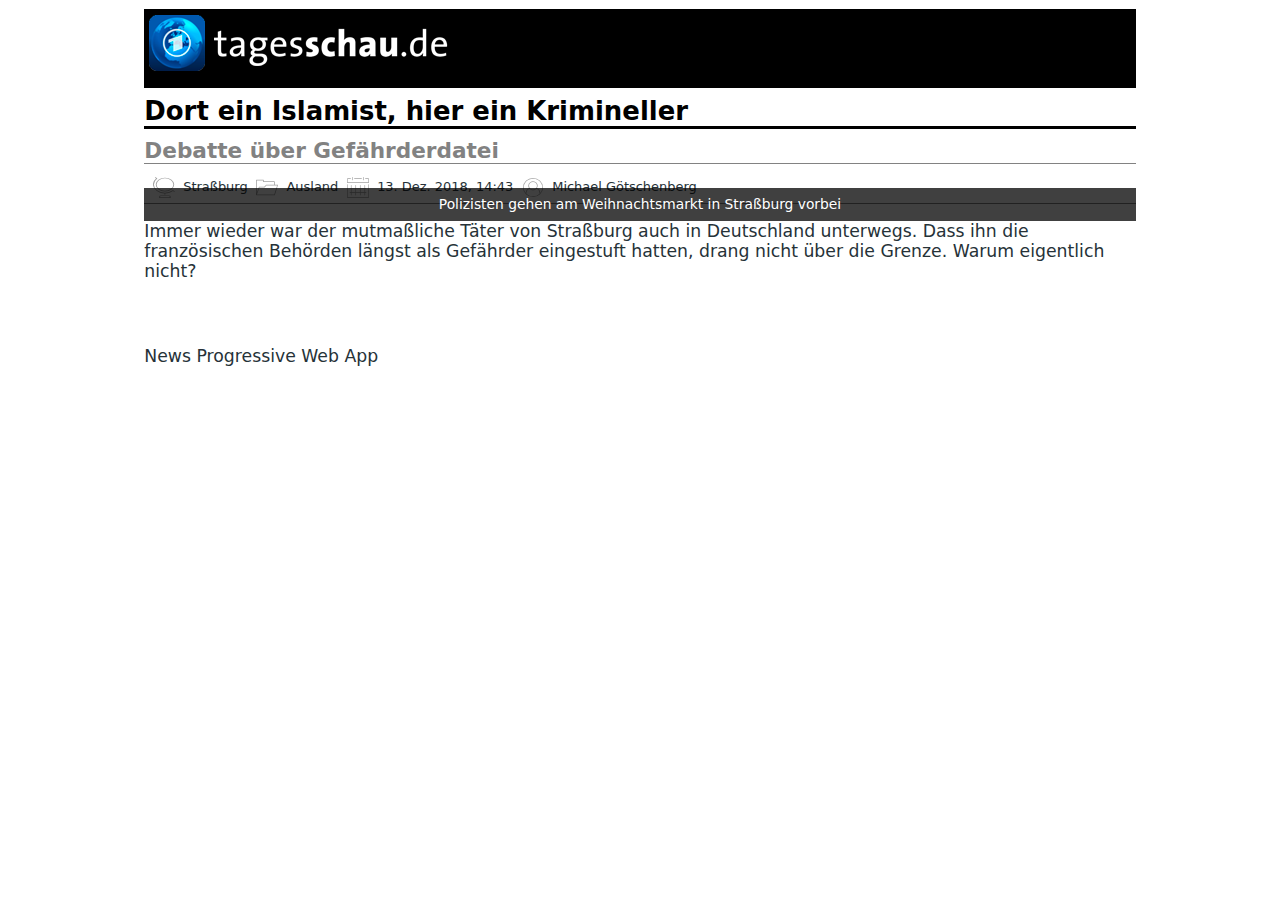
==== index.html @ d2322af2 "Simplify structure" ====
<!DOCTYPE html>
<html lang="de-DE" style="--main-current-width:992px;"><head><meta http-equiv="Content-Type" content="text/html; charset=UTF-8"><meta name="viewport" content="width=device-width,minimum-scale=1,initial-scale=1"><link href="./files/main.css" rel="stylesheet"><script type="module" src="./files/lazyload.mjs" defer=""></script><script type="module" src="./files/main.mjs" defer=""></script></head><body><header><a href="http://localhost:3000/tagesschau"><h1><img src="./files/logo_base.png" style="max-width:306px; max-height:70px; height:calc(var(--main-current-width)/(4.371428571428571))" alt="tagesschau.de" decoding="async"></h1></a></header><main><article><header><h1>Dort ein Islamist, hier ein Krimineller</h1><h2>Debatte über Gefährderdatei</h2><div class="metadata"><span><img class="icon" src="./files/earth.svg" alt="">Straßburg</span><span><img class="icon" src="./files/section.svg" alt="">Ausland</span><span><img class="icon" src="./files/calendar.svg" alt=""><time datetime="2018-12-13T14:43:28.329+01:00">13. Dez. 2018, 14:43</time></span><span><img class="icon" src="./files/author.svg" alt="">Michael Götschenberg</span></div></header><section><figure lazyload=""><picture><source srcset="https://www.tagesschau.de/multimedia/bilder/strassburg-anschlag-111~_v-videowebl.jpg" data-srcset="https://www.tagesschau.de/multimedia/bilder/strassburg-anschlag-111~_v-videowebl.jpg" media="(min-width: 960px)"><source srcset="https://www.tagesschau.de/multimedia/bilder/strassburg-anschlag-111~_v-videowebm.jpg" data-srcset="https://www.tagesschau.de/multimedia/bilder/strassburg-anschlag-111~_v-videowebm.jpg" media="(min-width: 512px)"></picture><figcaption>Polizisten gehen am Weihnachtsmarkt in Straßburg vorbei</figcaption></figure><details><summary><p>Immer wieder war der mutmaßliche Täter von Straßburg auch in Deutschland unterwegs. Dass ihn die französischen Behörden längst als Gefährder eingestuft hatten, drang nicht über die Grenze. Warum eigentlich nicht?</p></summary><section><p>Immer wieder war der mutmaßliche Täter von Straßburg auch in Deutschland unterwegs. Dass ihn die französischen Behörden längst als Gefährder eingestuft hatten, drang nicht über die Grenze. Warum eigentlich nicht?</p><p><em>Von Michael Götschenberg, ARD-Hauptstadtstudio</em></p><p>Die Suche nach Cherif Chekatt läuft auf Hochtouren, sowohl in Frankreich als auch jenseits der Grenze in Deutschland. Die Zusammenarbeit zwischen der deutschen und der französischen Polizei funktioniert in Situationen wie diesen gut — schließlich haben alle ein Interesse daran, den immer noch bewaffneten Täter zu finden. </p></section></details></section></article></main><footer>News Progressive Web App</footer></body></html>
---- files/main.css ----
:root {
  --overscroll-bg-color: white;
  --main-bg-color: white;
  --main-color: #263238;
  --main-headline-color: black;
  --secondary-headline-color: #828282;
  --tertiary-headline-color: rgb(0, 90, 177);
  --figcaption-color: white;
  --figcaption-bg-color: rgba(0, 0, 0, 0.75);
  --link-color: red;
  --primary-heading-font: 'Amstelvar-Roman-VF';
  --secondary-heading-font: 'Amstelvar-Roman-VF';
  --tertiary-heading-font: 'Amstelvar-Roman-VF';
  --body-font-size: 12pt;
  --body-min-width: 240px;
  --body-max-width: 1000px;
  --main-current-width: var(--body-max-width);
}

@font-face {
  font-family: 'Amstelvar-Roman-VF';
  src: url('../fonts/Amstelvar-Roman-VF.woff2');
  font-display: swap;
}

html {
  background-color: var(--overscroll-bg-color);
  box-sizing: border-box;
  display: flex;
  justify-content: center;
  font-size: calc(var(--body-font-size) + 0.1vw);
  margin: 0;
  padding: 0;
}

*,
*::before,
*::after {
  box-sizing: inherit;
}

body {
  font-family: system-ui, -apple-system, BlinkMacSystemFont, Segoe UI, Roboto, Oxygen, Ubuntu, Cantarell, Droid Sans, Helvetica Neue;
  background-color: var(--main-bg-color);
  color: var(--main-color);
  min-height: 100vh;
  min-width: var(--body-min-width);
  max-width: var(--body-max-width);
  margin: 0;
  padding: 0 0.25rem;
}

body > header {
  background-color: var(--main-headline-color);
  padding: 0 0.25rem;
}

header img {
  max-width: 100%;
}

article {
  margin-bottom: 2.75rem;
}

h1 {
  font-family: var(--primary-heading-font), system-ui, -apple-system, BlinkMacSystemFont, Segoe UI, Roboto, Oxygen, Ubuntu, Cantarell, Droid Sans, Helvetica Neue;
  font-variation-settings: 'opsz' 144;
  color: var(--main-headline-color);
  cursor: pointer;
  width: 100%;
  border-bottom: solid 0.2rem var(--main-headline-color);
  font-size: 1.5rem;
  margin: 0.5rem 0;
}

h2 {
  font-family: var(--secondary-heading-font), system-ui, -apple-system, BlinkMacSystemFont, Segoe UI, Roboto, Oxygen, Ubuntu, Cantarell, Droid Sans, Helvetica Neue;
  font-variation-settings: 'opsz' 77;
  color: var(--secondary-headline-color);
  cursor: pointer;
  width: 100%;
  border-bottom: solid 0.1rem var(--secondary-headline-color);
  font-size: 1.25rem;
  margin: 0.5rem 0;
}

h3 {
  font-family: var(--tertiary-heading-font), system-ui, -apple-system, BlinkMacSystemFont, Segoe UI, Roboto, Oxygen, Ubuntu, Cantarell, Droid Sans, Helvetica Neue;
  font-variation-settings: 'opsz' 77;
  color: var(--tertiary-headline-color);
  width: 100%;
  border-bottom: solid 0.1rem var(--tertiary-headline-color);
  font-size: 1.1rem;
  margin: 0.5rem 0;
}

a {
  color: var(--main-color);
  text-decoration: none;
  border-bottom: solid var(--link-color) 0.1rem;
  margin-bottom: -0.05rem;
}

.icon {
  height: 1.25rem;
  width: 1.25rem;
  margin: 0 0.5rem;
  vertical-align: middle;
}

.metadata {
  font-size: 0.75rem;
  display: flex;
  flex-wrap: wrap;
  padding: 0.25rem 0;
  border-bottom: solid 0.1rem var(--secondary-headline-color);
}

.metadata span {
  white-space: pre;
}

summary {
  cursor: pointer;
  outline: none;
  position: relative;
  list-style: none;
}

summary::-webkit-details-marker {
  display: none;
}

summary::after {
  background-color: white;
  content: url('../img/readmore.svg');
  position: absolute;
  right: 0.25rem;
  margin-top: -0.5rem;
}

summary:focus::after {
  outline: solid 0.25rem orange;
  outline: -webkit-focus-ring-color auto 5px;
}

details[open] > summary {
  color: transparent;
  position: absolute;
}

details[open] > summary::after {
  content: '';
  outline: none;
}

figure {
  margin: 0.25rem 0;
  position: relative;
  cursor: pointer;
}

figure img,
figure video {
  display: block;
  width: 100%;
  height: auto;
  outline: solid 1px var(--secondary-headline-color);
}

figcaption {
  position: absolute;
  left: 0;
  right: 0;
  font-size: 0.8rem;
  padding: 0.5rem;
  text-align: center;
  background-color: var(--figcaption-bg-color);
  color: var(--figcaption-color);
}

picture + figcaption {
  bottom: 0;
}

video + figcaption {
  top: 0;
}
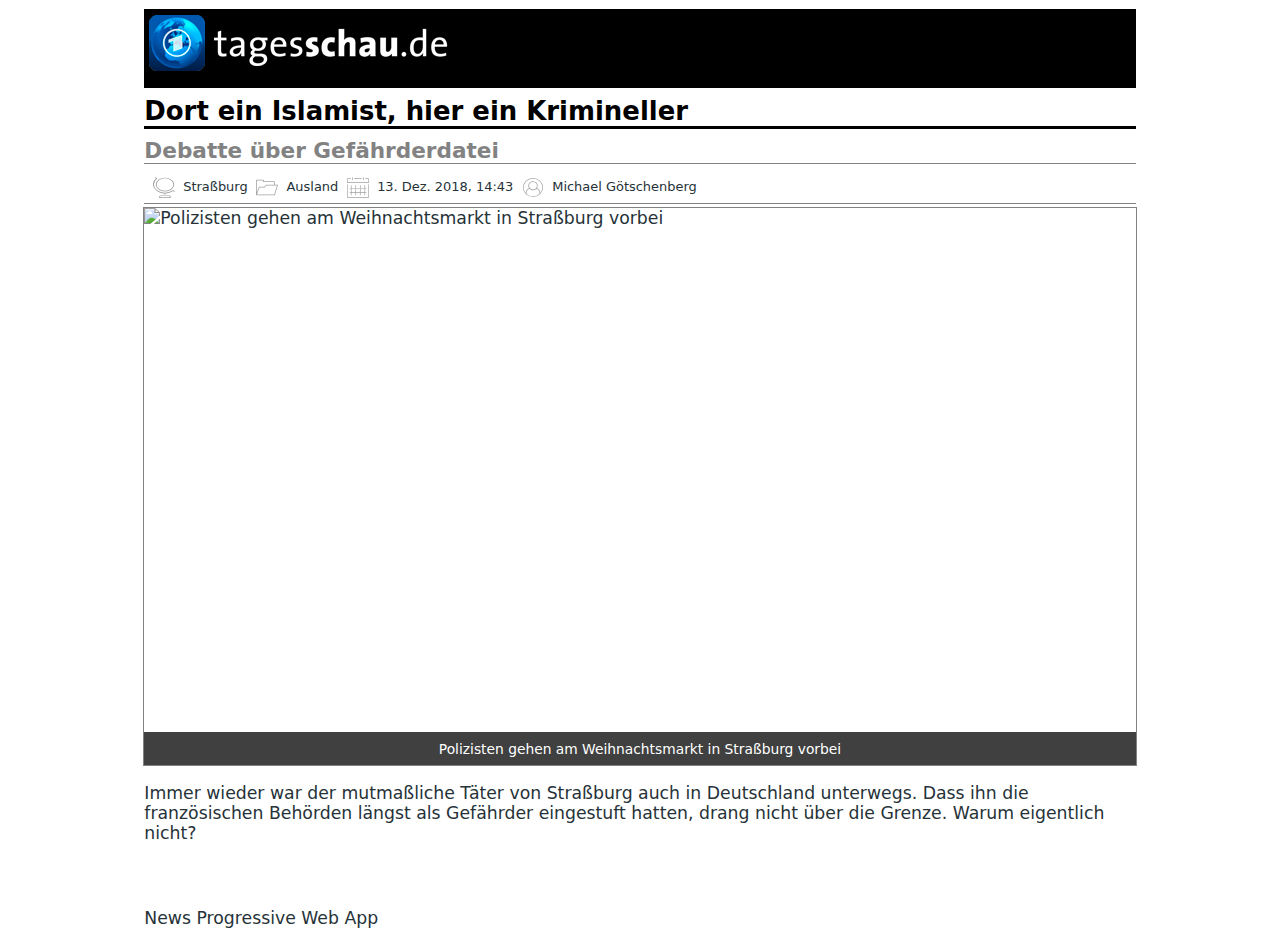
==== commit c9ead0a7: "Add font" ====
--- a/index.html
+++ b/index.html
@@ -1,2 +1,2 @@
 <!DOCTYPE html>
-<html lang="de-DE" style="--main-current-width:992px;"><head><meta http-equiv="Content-Type" content="text/html; charset=UTF-8"><meta name="viewport" content="width=device-width,minimum-scale=1,initial-scale=1"><link href="./files/main.css" rel="stylesheet"><script type="module" src="./files/lazyload.mjs" defer=""></script><script type="module" src="./files/main.mjs" defer=""></script></head><body><header><a href="http://localhost:3000/tagesschau"><h1><img src="./files/logo_base.png" style="max-width:306px; max-height:70px; height:calc(var(--main-current-width)/(4.371428571428571))" alt="tagesschau.de" decoding="async"></h1></a></header><main><article><header><h1>Dort ein Islamist, hier ein Krimineller</h1><h2>Debatte über Gefährderdatei</h2><div class="metadata"><span><img class="icon" src="./files/earth.svg" alt="">Straßburg</span><span><img class="icon" src="./files/section.svg" alt="">Ausland</span><span><img class="icon" src="./files/calendar.svg" alt=""><time datetime="2018-12-13T14:43:28.329+01:00">13. Dez. 2018, 14:43</time></span><span><img class="icon" src="./files/author.svg" alt="">Michael Götschenberg</span></div></header><section><figure lazyload=""><picture><source srcset="https://www.tagesschau.de/multimedia/bilder/strassburg-anschlag-111~_v-videowebl.jpg" data-srcset="https://www.tagesschau.de/multimedia/bilder/strassburg-anschlag-111~_v-videowebl.jpg" media="(min-width: 960px)"><source srcset="https://www.tagesschau.de/multimedia/bilder/strassburg-anschlag-111~_v-videowebm.jpg" data-srcset="https://www.tagesschau.de/multimedia/bilder/strassburg-anschlag-111~_v-videowebm.jpg" media="(min-width: 512px)"></picture><figcaption>Polizisten gehen am Weihnachtsmarkt in Straßburg vorbei</figcaption></figure><details><summary><p>Immer wieder war der mutmaßliche Täter von Straßburg auch in Deutschland unterwegs. Dass ihn die französischen Behörden längst als Gefährder eingestuft hatten, drang nicht über die Grenze. Warum eigentlich nicht?</p></summary><section><p>Immer wieder war der mutmaßliche Täter von Straßburg auch in Deutschland unterwegs. Dass ihn die französischen Behörden längst als Gefährder eingestuft hatten, drang nicht über die Grenze. Warum eigentlich nicht?</p><p><em>Von Michael Götschenberg, ARD-Hauptstadtstudio</em></p><p>Die Suche nach Cherif Chekatt läuft auf Hochtouren, sowohl in Frankreich als auch jenseits der Grenze in Deutschland. Die Zusammenarbeit zwischen der deutschen und der französischen Polizei funktioniert in Situationen wie diesen gut — schließlich haben alle ein Interesse daran, den immer noch bewaffneten Täter zu finden. </p></section></details></section></article></main><footer>News Progressive Web App</footer></body></html>+<html lang="de-DE" style="--main-current-width:992px;"><head><meta http-equiv="Content-Type" content="text/html; charset=UTF-8"><meta name="viewport" content="width=device-width,minimum-scale=1,initial-scale=1"><link href="./files/main.css" rel="stylesheet"><script type="module" src="./files/lazyload.mjs" defer=""></script><script type="module" src="./files/main.mjs" defer=""></script></head><body><header><a href="http://localhost:3000/tagesschau"><h1><img src="./files/logo_base.png" style="max-width:306px; max-height:70px; height:calc(var(--main-current-width)/(4.371428571428571))" alt="tagesschau.de" decoding="async"></h1></a></header><main><article><header><h1>Dort ein Islamist, hier ein Krimineller</h1><h2>Debatte über Gefährderdatei</h2><div class="metadata"><span><img class="icon" src="./files/earth.svg" alt="">Straßburg</span><span><img class="icon" src="./files/section.svg" alt="">Ausland</span><span><img class="icon" src="./files/calendar.svg" alt=""><time datetime="2018-12-13T14:43:28.329+01:00">13. Dez. 2018, 14:43</time></span><span><img class="icon" src="./files/author.svg" alt="">Michael Götschenberg</span></div></header><section><figure lazyload=""><picture><source srcset="https://www.tagesschau.de/multimedia/bilder/strassburg-anschlag-111~_v-videowebl.jpg" data-srcset="https://www.tagesschau.de/multimedia/bilder/strassburg-anschlag-111~_v-videowebl.jpg" media="(min-width: 960px)"><source srcset="https://www.tagesschau.de/multimedia/bilder/strassburg-anschlag-111~_v-videowebm.jpg" data-srcset="https://www.tagesschau.de/multimedia/bilder/strassburg-anschlag-111~_v-videowebm.jpg" media="(min-width: 512px)"><img src="https://www.tagesschau.de/multimedia/bilder/strassburg-anschlag-111~_v-videowebs.jpg" data-src="https://www.tagesschau.de/multimedia/bilder/strassburg-anschlag-111~_v-videowebs.jpg" style="height:calc(var(--main-current-width)/(1.7777777777777777))" alt="Polizisten gehen am Weihnachtsmarkt in Straßburg vorbei" decoding="async"></picture><figcaption>Polizisten gehen am Weihnachtsmarkt in Straßburg vorbei</figcaption></figure><details><summary><p>Immer wieder war der mutmaßliche Täter von Straßburg auch in Deutschland unterwegs. Dass ihn die französischen Behörden längst als Gefährder eingestuft hatten, drang nicht über die Grenze. Warum eigentlich nicht?</p></summary><section><p>Immer wieder war der mutmaßliche Täter von Straßburg auch in Deutschland unterwegs. Dass ihn die französischen Behörden längst als Gefährder eingestuft hatten, drang nicht über die Grenze. Warum eigentlich nicht?</p><p><em>Von Michael Götschenberg, ARD-Hauptstadtstudio</em></p><p>Die Suche nach Cherif Chekatt läuft auf Hochtouren, sowohl in Frankreich als auch jenseits der Grenze in Deutschland. Die Zusammenarbeit zwischen der deutschen und der französischen Polizei funktioniert in Situationen wie diesen gut — schließlich haben alle ein Interesse daran, den immer noch bewaffneten Täter zu finden. </p></section></details></section></article></main><footer>News Progressive Web App</footer></body></html>--- a/files/main.css
+++ b/files/main.css
@@ -19,7 +19,7 @@
 
 @font-face {
   font-family: 'Amstelvar-Roman-VF';
-  src: url('../fonts/Amstelvar-Roman-VF.woff2');
+  src: url('../Amstelvar-Roman-VF.woff2');
   font-display: swap;
 }
 
